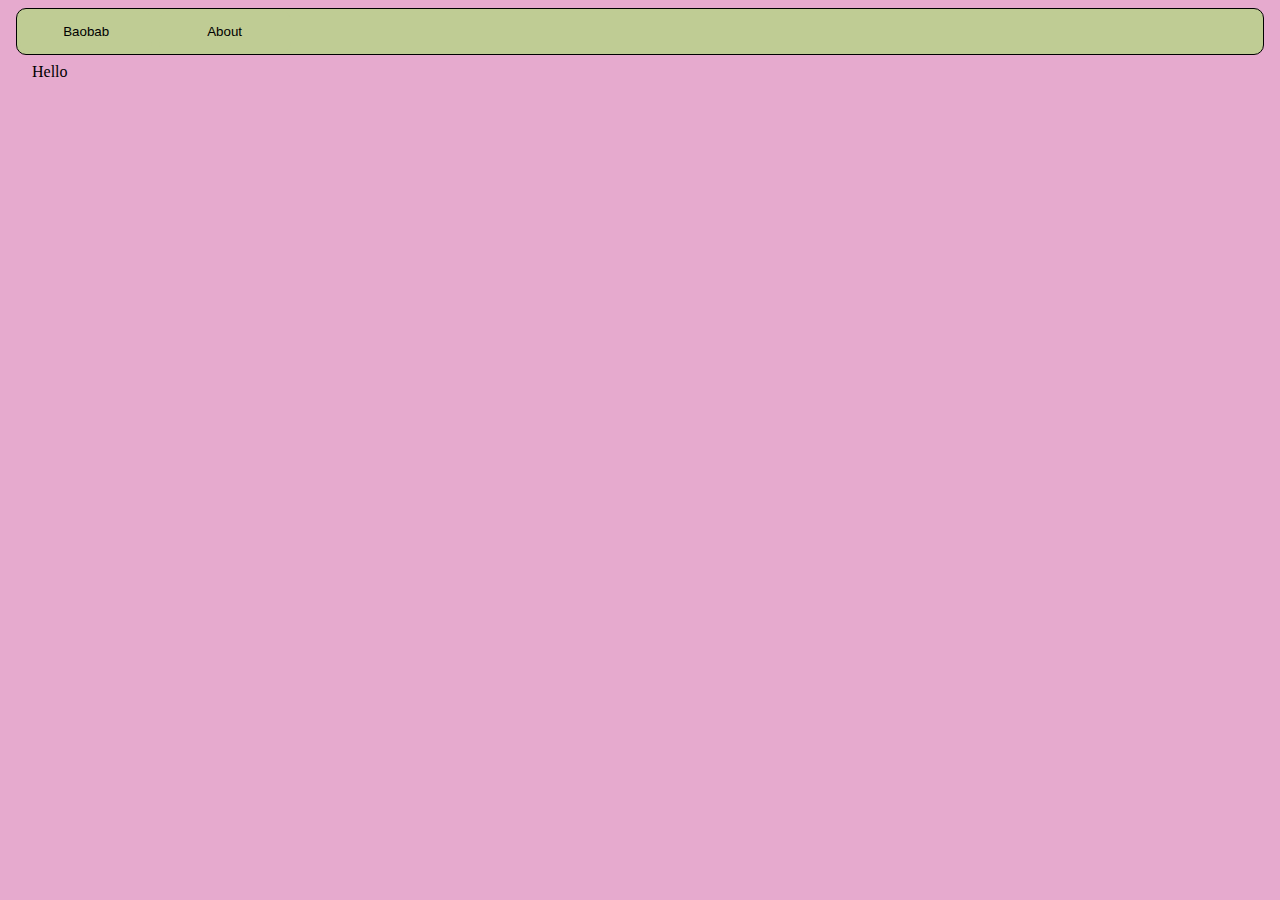
==== src/about.html @ 39f0ab12 "I dont have enough time" ====
<!DOCTYPE html>
<html lang="en">
<head>
    <meta charset="UTF-8">
    <meta name="viewport" content="width=device-width, initial-scale=1.0">
    <link rel="stylesheet" href="list.css">
    <title>Baobab</title>
</head>
<body id="about">
    <nav>
        <div>
            <button onclick="location.href = 'list.html'">Baobab</button>
            <button onclick="location.href = 'about.html'">About</button>
        </div>
        <div></div>
        <div></div>
    </nav>
    <main>Hello</main>
    <footer></footer>
</body>
</html>
---- src/list.css ----
* {
    margin: 0;
}

nav {
    z-index: 99;
    height: 5vh;
    top: 0.5rem;
    margin: 0.5rem 1rem;
    position: sticky;
    
    border: 1px black solid;
    border-radius: 10px;

    background: #bfcc94;

    transition: 500ms;

    display: grid;
    grid-template-columns: repeat(3, minmax(0, 1fr));
} 

nav:hover {
    transition: 300ms;
    transform: scale(1.02);
}

nav div {
    display: grid;
    align-items: center;
    justify-content: center;
    grid-template-columns: repeat(3, minmax(0, 1fr));
}

#page {
    text-align: center;
}

nav button {
    height: 90%;
    margin: 0 .2rem;
    background: #bfcc94;
    border: 0;
    border-radius: 10px;
    transition: 500ms;
}

nav button:hover {
    filter: invert(100%);
    transition: 300ms;
}

a {
    display: flex;
    text-decoration: none;
    color: black;
}

body {
    background: #e6aace;
    width: calc(100vw - scrollgutter);
    height: fit-content;
}

main {
    display: grid;
    grid-template-columns: repeat(3, 1fr);
    gap: 1rem;
}

.card {
    padding: 0;
    margin: .3rem;
    display: flex;
    overflow: hidden;
    align-items: center;
    justify-content: center;
    flex-direction: column;
    border: 1px black solid;
    border-radius: 1rem;
    transition: 500ms;
    background: #f0f4ef;
    width: 100%;
    height: 100%;
}

.card:hover {
    transition: 300ms;
    transform: scale(1.02);
}

.card img {
    width: 100%;
    height: auto;
    padding: 0.5rem;
}

.card p, .card h3 {
    text-align: center;
    padding: 0.5rem;
}

input {
    display: none;
    margin: 0 0.5rem;
    padding: 0 0.5rem;
    grid-column-start: 2;
    grid-column-end: 4;
    border-radius: 10px;
}

#about main {
    padding: 0 2rem;
}
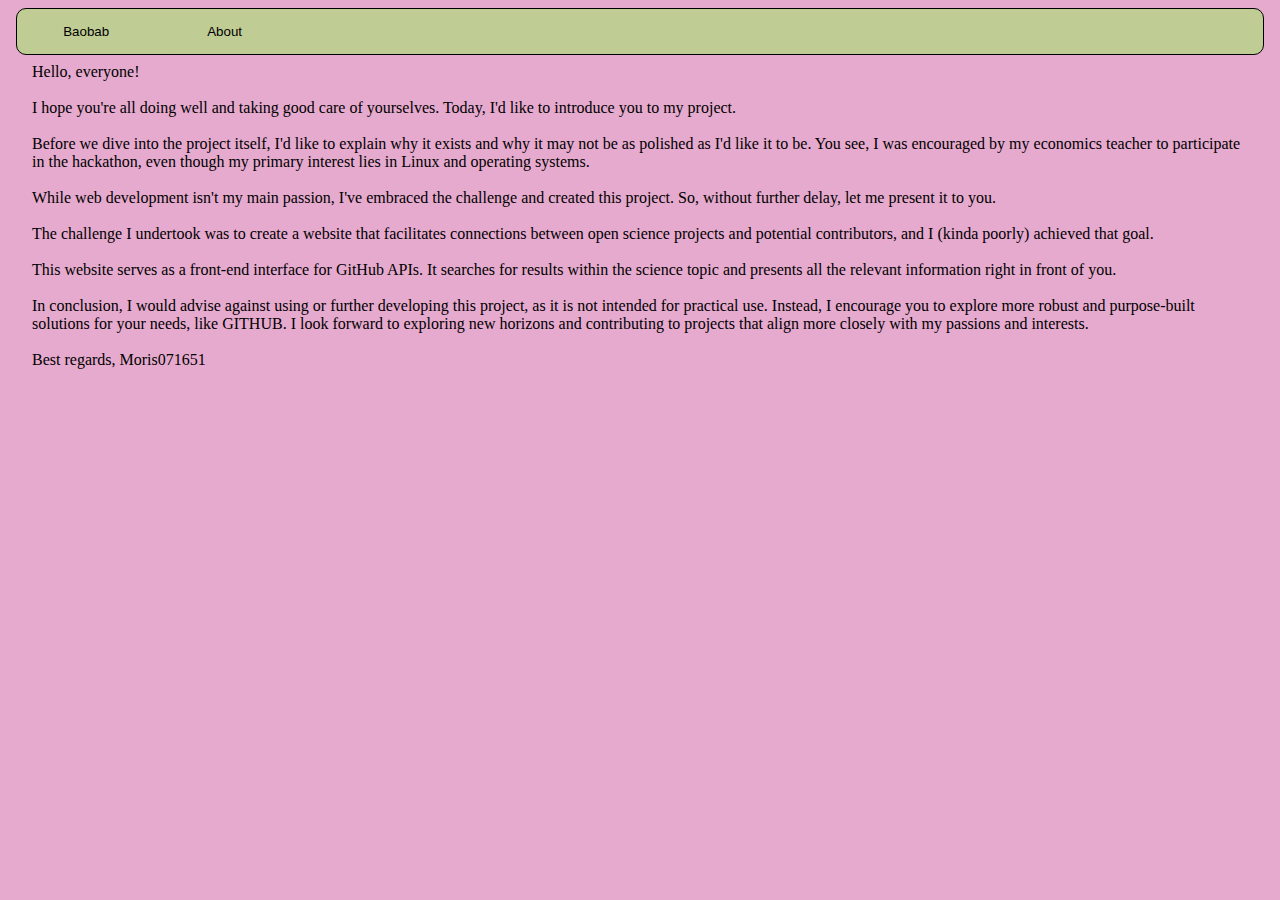
==== commit 626c2dad: "Added About" ====
--- a/src/about.html
+++ b/src/about.html
@@ -15,7 +15,24 @@
         <div></div>
         <div></div>
     </nav>
-    <main>Hello</main>
+    <main>
+        Hello, everyone!
+        <br><br>
+        I hope you're all doing well and taking good care of yourselves. Today, I'd like to introduce you to my project.
+        <br><br>
+        Before we dive into the project itself, I'd like to explain why it exists and why it may not be as polished as I'd like it to be. You see, I was encouraged by my economics teacher to participate in the hackathon, even though my primary interest lies in Linux and operating systems.
+        <br><br>
+        While web development isn't my main passion, I've embraced the challenge and created this project. So, without further delay, let me present it to you.
+        <br><br>
+        The challenge I undertook was to create a website that facilitates connections between open science projects and potential contributors, and I (kinda poorly) achieved that goal.
+        <br><br>
+        This website serves as a front-end interface for GitHub APIs. It searches for results within the science topic and presents all the relevant information right in front of you.
+        <br><br>
+        In conclusion, I would advise against using or further developing this project, as it is not intended for practical use. Instead, I encourage you to explore more robust and purpose-built solutions for your needs, like GITHUB.
+        I look forward to exploring new horizons and contributing to projects that align more closely with my passions and interests.
+        <br><br>
+        Best regards, Moris071651
+    </main>
     <footer></footer>
 </body>
 </html>--- a/src/list.css
+++ b/src/list.css
@@ -110,5 +110,6 @@
 }
 
 #about main {
+    display: block;
     padding: 0 2rem;
 }
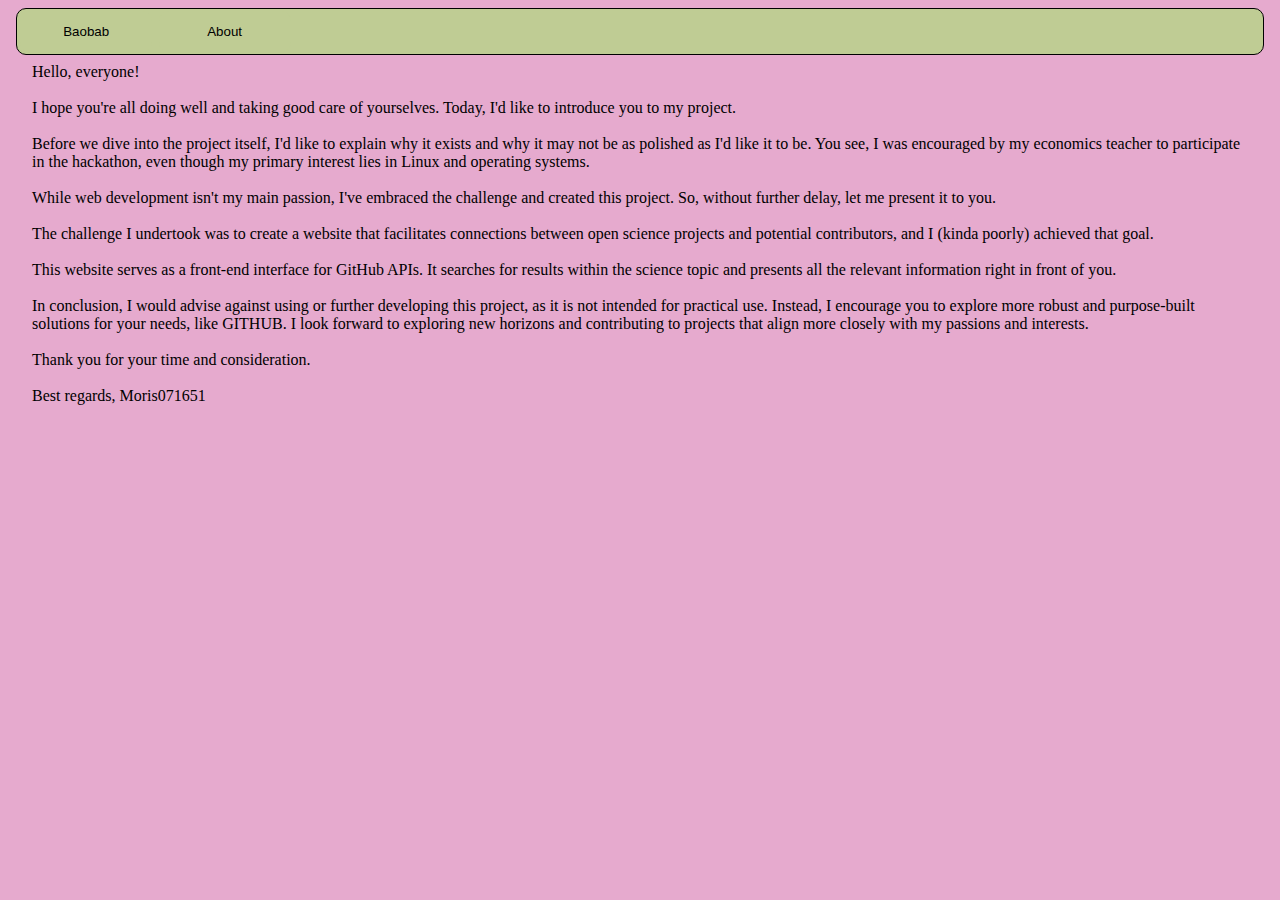
==== commit b5382c44: "Finally? I hope so" ====
--- a/src/about.html
+++ b/src/about.html
@@ -31,6 +31,8 @@
         In conclusion, I would advise against using or further developing this project, as it is not intended for practical use. Instead, I encourage you to explore more robust and purpose-built solutions for your needs, like GITHUB.
         I look forward to exploring new horizons and contributing to projects that align more closely with my passions and interests.
         <br><br>
+        Thank you for your time and consideration.
+        <br><br>
         Best regards, Moris071651
     </main>
     <footer></footer>
